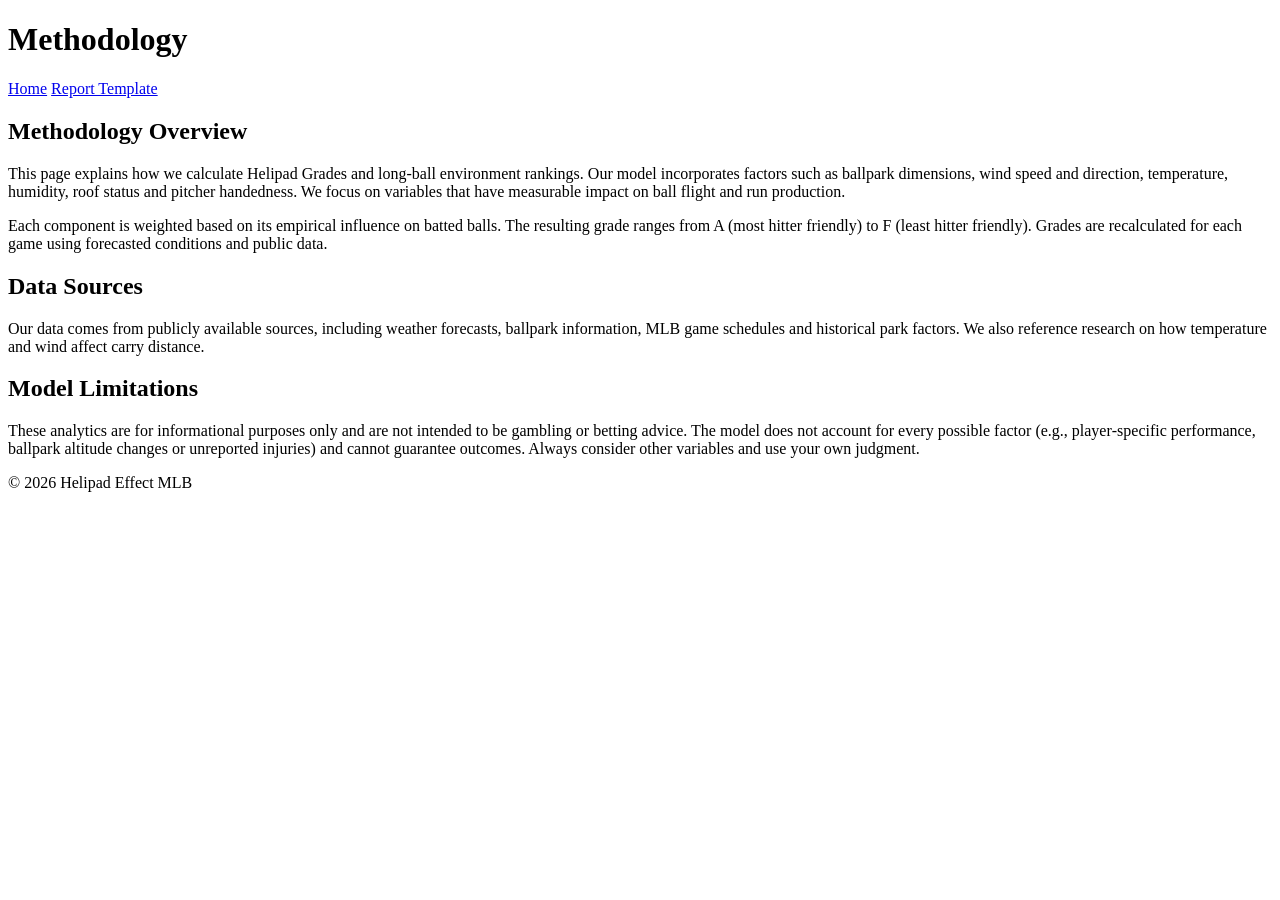
==== methodology.html @ 10f02861 "Add methodology.html" ====
<!DOCTYPE html>
<html lang="en">
  <head>
    <meta charset="UTF-8" />
    <meta name="viewport" content="width=device-width, initial-scale=1.0" />
    <meta name="description" content="Learn how Helipad Effect MLB calculates environment grades for Major League Baseball games, including factors such as wind, temperature, humidity and ballpark characteristics." />
    <link rel="canonical" href="/methodology.html" />
    <title>Methodology – Helipad Effect MLB</title>
    <link rel="stylesheet" href="style.css" />
  </head>
  <body>
    <header>
      <h1>Methodology</h1>
      <nav>
        <a href="index.html">Home</a>
        <a href="daily-report-template.html">Report Template</a>
      </nav>
    </header>
    <main>
      <section>
        <h2>Methodology Overview</h2>
        <p>
          This page explains how we calculate Helipad Grades and long‑ball environment
          rankings. Our model incorporates factors such as ballpark dimensions,
          wind speed and direction, temperature, humidity, roof status and
          pitcher handedness. We focus on variables that have measurable impact
          on ball flight and run production.
        </p>
        <p>
          Each component is weighted based on its empirical influence on batted
          balls. The resulting grade ranges from A (most hitter friendly) to
          F (least hitter friendly). Grades are recalculated for each game
          using forecasted conditions and public data.
        </p>
      </section>
      <section>
        <h2>Data Sources</h2>
        <p>
          Our data comes from publicly available sources, including weather
          forecasts, ballpark information, MLB game schedules and historical
          park factors. We also reference research on how temperature and wind
          affect carry distance.
        </p>
      </section>
      <section>
        <h2>Model Limitations</h2>
        <p>
          These analytics are for informational purposes only and are not
          intended to be gambling or betting advice. The model does not account
          for every possible factor (e.g., player‑specific performance,
          ballpark altitude changes or unreported injuries) and cannot guarantee
          outcomes. Always consider other variables and use your own judgment.
        </p>
      </section>
    </main>
    <footer>
      <p>&copy; 2026 Helipad Effect MLB</p>
    </footer>
  </body>
</html>
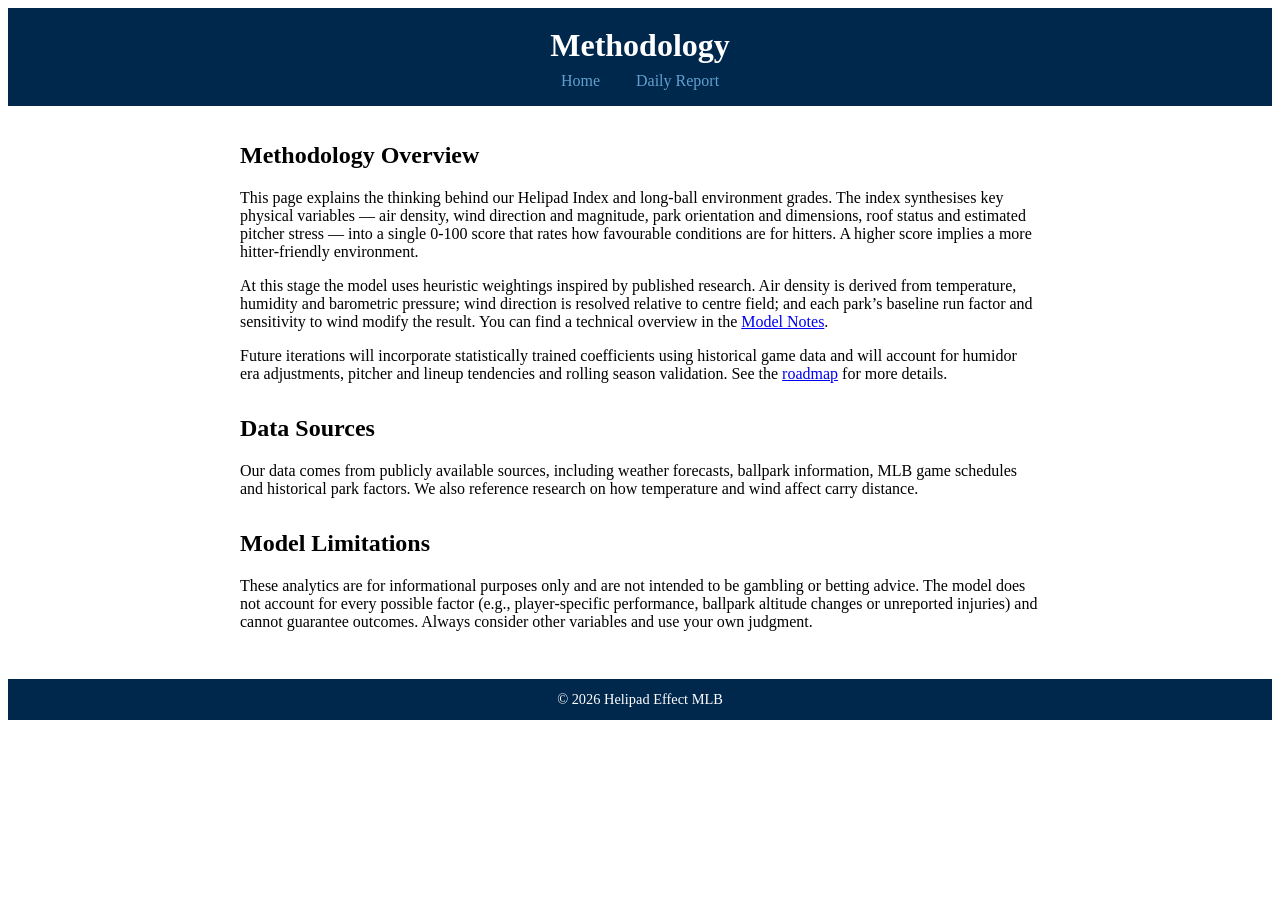
==== commit 80b46a2c: "Update methodology.html with new methodology content" ====
--- a/methodology.html
+++ b/methodology.html
@@ -13,24 +13,34 @@
       <h1>Methodology</h1>
       <nav>
         <a href="index.html">Home</a>
-        <a href="daily-report-template.html">Report Template</a>
+        <a href="daily-barrel-report.html">Daily Report</a>
       </nav>
     </header>
     <main>
       <section>
         <h2>Methodology Overview</h2>
         <p>
-          This page explains how we calculate Helipad Grades and long‑ball environment
-          rankings. Our model incorporates factors such as ballpark dimensions,
-          wind speed and direction, temperature, humidity, roof status and
-          pitcher handedness. We focus on variables that have measurable impact
-          on ball flight and run production.
+          This page explains the thinking behind our Helipad Index and long‑ball
+          environment grades. The index synthesises key physical variables —
+          air density, wind direction and magnitude, park orientation and
+          dimensions, roof status and estimated pitcher stress — into a
+          single 0‑100 score that rates how favourable conditions are for
+          hitters. A higher score implies a more hitter‑friendly environment.
         </p>
         <p>
-          Each component is weighted based on its empirical influence on batted
-          balls. The resulting grade ranges from A (most hitter friendly) to
-          F (least hitter friendly). Grades are recalculated for each game
-          using forecasted conditions and public data.
+          At this stage the model uses heuristic weightings inspired by
+          published research. Air density is derived from temperature,
+          humidity and barometric pressure; wind direction is resolved
+          relative to centre field; and each park’s baseline run factor and
+          sensitivity to wind modify the result. You can find a technical
+          overview in the <a href="docs/MODEL_NOTES.md">Model Notes</a>.
+        </p>
+        <p>
+          Future iterations will incorporate statistically trained coefficients
+          using historical game data and will account for humidor era
+          adjustments, pitcher and lineup tendencies and rolling season
+          validation. See the <a href="docs/ROADMAP.md">roadmap</a> for
+          more details.
         </p>
       </section>
       <section>
--- a/style.css
+++ b/style.css
@@ -0,0 +1,63 @@
+style.css/* Basic styling for the Helipad Effect MLB site */
+
+body {
+  font-family: Arial, sans-serif;
+  margin: 0;
+  padding: 0;
+  background-color: #f8f9fa;
+  color: #333;
+  line-height: 1.6;
+}
+
+header {
+  background-color: #00274c;
+  color: #fff;
+  padding: 1rem;
+  text-align: center;
+}
+
+header h1 {
+  margin: 0.2rem 0;
+  font-size: 2rem;
+}
+
+header p {
+  margin: 0;
+  font-size: 1rem;
+}
+
+nav {
+  margin-top: 0.5rem;
+}
+
+nav a {
+  color: #61a0cd;
+  margin: 0 1rem;
+  text-decoration: none;
+}
+
+nav a:hover {
+  text-decoration: underline;
+}
+
+main {
+  padding: 1rem;
+  max-width: 800px;
+  margin: 0 auto;
+}
+
+section {
+  margin-bottom: 2rem;
+}
+
+footer {
+  background-color: #00274c;
+  color: #fff;
+  text-align: center;
+  padding: 0.75rem;
+}
+
+footer p {
+  margin: 0;
+  font-size: 0.9rem;
+}
